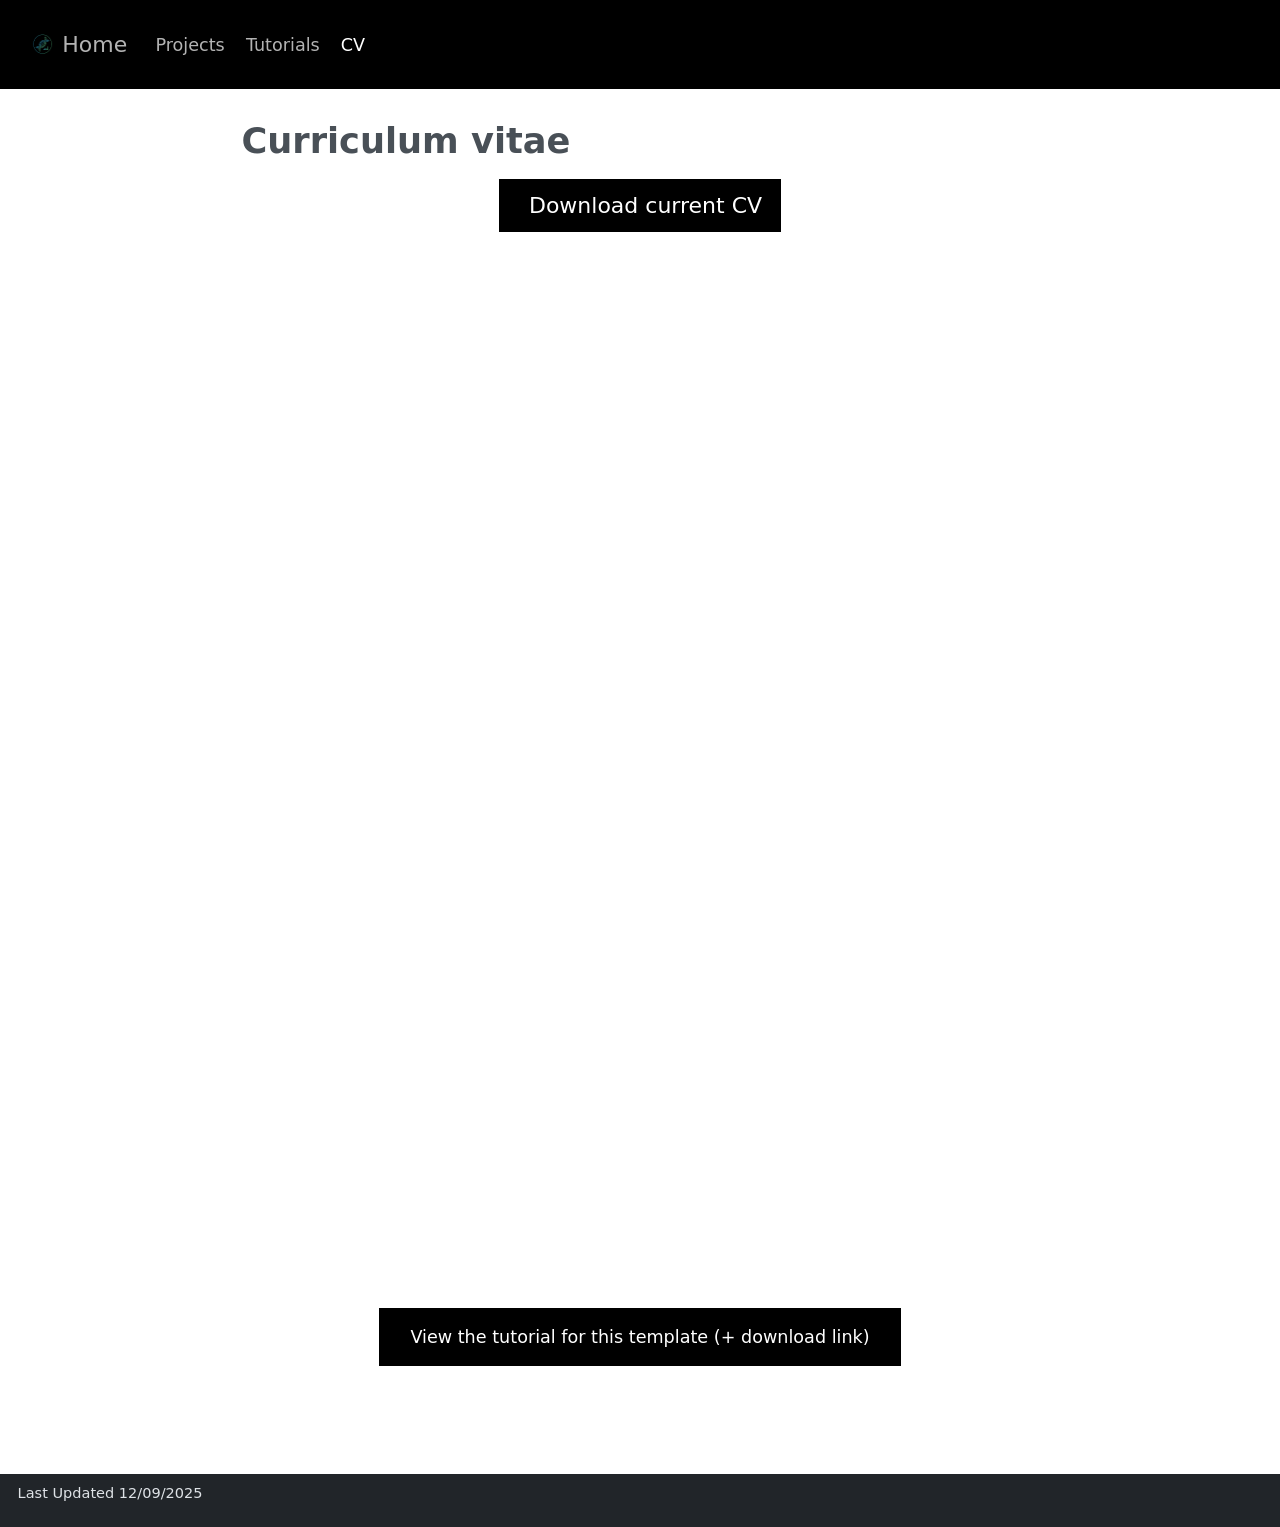
==== docs/cv/index.html @ 13b40c7f "Add files via upload" ====
<!DOCTYPE html>
<html xmlns="http://www.w3.org/1999/xhtml" lang="en" xml:lang="en"><head>

<meta charset="utf-8">
<meta name="generator" content="quarto-1.7.32">

<meta name="viewport" content="width=device-width, initial-scale=1.0, user-scalable=yes">


<title>Curriculum vitae – Home</title>
<style>
code{white-space: pre-wrap;}
span.smallcaps{font-variant: small-caps;}
div.columns{display: flex; gap: min(4vw, 1.5em);}
div.column{flex: auto; overflow-x: auto;}
div.hanging-indent{margin-left: 1.5em; text-indent: -1.5em;}
ul.task-list{list-style: none;}
ul.task-list li input[type="checkbox"] {
  width: 0.8em;
  margin: 0 0.8em 0.2em -1em; /* quarto-specific, see https://github.com/quarto-dev/quarto-cli/issues/4556 */ 
  vertical-align: middle;
}
</style>


<script src="../site_libs/quarto-nav/quarto-nav.js"></script>
<script src="../site_libs/clipboard/clipboard.min.js"></script>
<script src="../site_libs/quarto-search/autocomplete.umd.js"></script>
<script src="../site_libs/quarto-search/fuse.min.js"></script>
<script src="../site_libs/quarto-search/quarto-search.js"></script>
<meta name="quarto:offset" content="../">
<link href="../img/favicon.png" rel="icon" type="image/png">
<script src="../site_libs/quarto-html/quarto.js" type="module"></script>
<script src="../site_libs/quarto-html/tabsets/tabsets.js" type="module"></script>
<script src="../site_libs/quarto-html/popper.min.js"></script>
<script src="../site_libs/quarto-html/tippy.umd.min.js"></script>
<script src="../site_libs/quarto-html/anchor.min.js"></script>
<link href="../site_libs/quarto-html/tippy.css" rel="stylesheet">
<link href="../site_libs/quarto-html/quarto-syntax-highlighting-37eea08aefeeee20ff55810ff984fec1.css" rel="stylesheet" id="quarto-text-highlighting-styles">
<script src="../site_libs/bootstrap/bootstrap.min.js"></script>
<link href="../site_libs/bootstrap/bootstrap-icons.css" rel="stylesheet">
<link href="../site_libs/bootstrap/bootstrap-29b239796d7ab2a3f573968c9fceaf6d.min.css" rel="stylesheet" append-hash="true" id="quarto-bootstrap" data-mode="light">
<script id="quarto-search-options" type="application/json">{
  "location": "navbar",
  "copy-button": false,
  "collapse-after": 3,
  "panel-placement": "end",
  "type": "textbox",
  "limit": 50,
  "keyboard-shortcut": [
    "f",
    "/",
    "s"
  ],
  "language": {
    "search-no-results-text": "No results",
    "search-matching-documents-text": "matching documents",
    "search-copy-link-title": "Copy link to search",
    "search-hide-matches-text": "Hide additional matches",
    "search-more-match-text": "more match in this document",
    "search-more-matches-text": "more matches in this document",
    "search-clear-button-title": "Clear",
    "search-text-placeholder": "",
    "search-detached-cancel-button-title": "Cancel",
    "search-submit-button-title": "Submit",
    "search-label": "Search"
  }
}</script>


</head>

<body class="nav-fixed fullcontent quarto-light">

<div id="quarto-search-results"></div>
  <header id="quarto-header" class="headroom fixed-top">
    <nav class="navbar navbar-expand-lg " data-bs-theme="dark">
      <div class="navbar-container container-fluid">
      <div class="navbar-brand-container mx-auto">
    <a href="../index.html" class="navbar-brand navbar-brand-logo">
    <img src="../img/logo.png" alt="" class="navbar-logo">
    </a>
    <a class="navbar-brand" href="../index.html">
    <span class="navbar-title">Home</span>
    </a>
  </div>
            <div id="quarto-search" class="" title="Search"></div>
          <button class="navbar-toggler" type="button" data-bs-toggle="collapse" data-bs-target="#navbarCollapse" aria-controls="navbarCollapse" role="menu" aria-expanded="false" aria-label="Toggle navigation" onclick="if (window.quartoToggleHeadroom) { window.quartoToggleHeadroom(); }">
  <span class="navbar-toggler-icon"></span>
</button>
          <div class="collapse navbar-collapse" id="navbarCollapse">
            <ul class="navbar-nav navbar-nav-scroll me-auto">
  <li class="nav-item">
    <a class="nav-link" href="../projects/index.html"> 
<span class="menu-text">Projects</span></a>
  </li>  
  <li class="nav-item">
    <a class="nav-link" href="../tutorials/index.html"> 
<span class="menu-text">Tutorials</span></a>
  </li>  
  <li class="nav-item">
    <a class="nav-link active" href="../cv/index.html" aria-current="page"> 
<span class="menu-text">CV</span></a>
  </li>  
</ul>
            <ul class="navbar-nav navbar-nav-scroll ms-auto">
  <li class="nav-item compact">
    <a class="nav-link" href="https://www.linkedin.com/in/simontlynn/"> <i class="bi bi-linkedin" role="img">
</i> 
<span class="menu-text"></span></a>
  </li>  
  <li class="nav-item compact">
    <a class="nav-link" href="../simonlynn6@gmail.com"> <i class="bi bi-envelope" role="img" aria-label="email">
</i> 
<span class="menu-text"></span></a>
  </li>  
</ul>
          </div> <!-- /navcollapse -->
            <div class="quarto-navbar-tools">
</div>
      </div> <!-- /container-fluid -->
    </nav>
</header>
<!-- content -->
<div id="quarto-content" class="quarto-container page-columns page-rows-contents page-layout-article page-navbar">
<!-- sidebar -->
<!-- margin-sidebar -->
    
<!-- main -->
<main class="content" id="quarto-document-content">

<header id="title-block-header" class="quarto-title-block default">
<div class="quarto-title">
<h1 class="title">Curriculum vitae</h1>
</div>



<div class="quarto-title-meta">

    
  
    
  </div>
  


</header>


<div class="cell">
<style type="text/css">
.embed-container {
    position: relative;
    padding-bottom: 129%;
    height: 0;
    overflow: hidden;
    max-width: 100%;
}
.embed-container iframe,
.embed-container object,
.embed-container embed {
    position: absolute;
    top: 0;
    left: 0;
    width: 100%;
    height: 100%;
}
</style>
</div>
<p class="text-center">
  <a class="btn btn-primary btn-lg cv-download" href="cv.pdf" target="_blank">
    <i class="fa-solid fa-file-arrow-down"></i> Download current CV
  </a>
</p>
<div class="embed-container">
  <iframe src="cv.pdf#toolbar=0" style="border: 0.5px;width: 100%;"></iframe>
</div>
<div style="margin: 30px; text-align: center;">
<a class="btn btn-primary" href="https://www.marvinschmitt.com/blog/website-tutorial-quarto/" role="button" target="_blank" style="padding: 15px 30px;">View the tutorial for this template (+ download link)</a>
</div>



</main> <!-- /main -->
<script id="quarto-html-after-body" type="application/javascript">
  window.document.addEventListener("DOMContentLoaded", function (event) {
    const icon = "";
    const anchorJS = new window.AnchorJS();
    anchorJS.options = {
      placement: 'right',
      icon: icon
    };
    anchorJS.add('.anchored');
    const isCodeAnnotation = (el) => {
      for (const clz of el.classList) {
        if (clz.startsWith('code-annotation-')) {                     
          return true;
        }
      }
      return false;
    }
    const onCopySuccess = function(e) {
      // button target
      const button = e.trigger;
      // don't keep focus
      button.blur();
      // flash "checked"
      button.classList.add('code-copy-button-checked');
      var currentTitle = button.getAttribute("title");
      button.setAttribute("title", "Copied!");
      let tooltip;
      if (window.bootstrap) {
        button.setAttribute("data-bs-toggle", "tooltip");
        button.setAttribute("data-bs-placement", "left");
        button.setAttribute("data-bs-title", "Copied!");
        tooltip = new bootstrap.Tooltip(button, 
          { trigger: "manual", 
            customClass: "code-copy-button-tooltip",
            offset: [0, -8]});
        tooltip.show();    
      }
      setTimeout(function() {
        if (tooltip) {
          tooltip.hide();
          button.removeAttribute("data-bs-title");
          button.removeAttribute("data-bs-toggle");
          button.removeAttribute("data-bs-placement");
        }
        button.setAttribute("title", currentTitle);
        button.classList.remove('code-copy-button-checked');
      }, 1000);
      // clear code selection
      e.clearSelection();
    }
    const getTextToCopy = function(trigger) {
        const codeEl = trigger.previousElementSibling.cloneNode(true);
        for (const childEl of codeEl.children) {
          if (isCodeAnnotation(childEl)) {
            childEl.remove();
          }
        }
        return codeEl.innerText;
    }
    const clipboard = new window.ClipboardJS('.code-copy-button:not([data-in-quarto-modal])', {
      text: getTextToCopy
    });
    clipboard.on('success', onCopySuccess);
    if (window.document.getElementById('quarto-embedded-source-code-modal')) {
      const clipboardModal = new window.ClipboardJS('.code-copy-button[data-in-quarto-modal]', {
        text: getTextToCopy,
        container: window.document.getElementById('quarto-embedded-source-code-modal')
      });
      clipboardModal.on('success', onCopySuccess);
    }
      var localhostRegex = new RegExp(/^(?:http|https):\/\/localhost\:?[0-9]*\//);
      var mailtoRegex = new RegExp(/^mailto:/);
        var filterRegex = new RegExp('/' + window.location.host + '/');
      var isInternal = (href) => {
          return filterRegex.test(href) || localhostRegex.test(href) || mailtoRegex.test(href);
      }
      // Inspect non-navigation links and adorn them if external
     var links = window.document.querySelectorAll('a[href]:not(.nav-link):not(.navbar-brand):not(.toc-action):not(.sidebar-link):not(.sidebar-item-toggle):not(.pagination-link):not(.no-external):not([aria-hidden]):not(.dropdown-item):not(.quarto-navigation-tool):not(.about-link)');
      for (var i=0; i<links.length; i++) {
        const link = links[i];
        if (!isInternal(link.href)) {
          // undo the damage that might have been done by quarto-nav.js in the case of
          // links that we want to consider external
          if (link.dataset.originalHref !== undefined) {
            link.href = link.dataset.originalHref;
          }
        }
      }
    function tippyHover(el, contentFn, onTriggerFn, onUntriggerFn) {
      const config = {
        allowHTML: true,
        maxWidth: 500,
        delay: 100,
        arrow: false,
        appendTo: function(el) {
            return el.parentElement;
        },
        interactive: true,
        interactiveBorder: 10,
        theme: 'quarto',
        placement: 'bottom-start',
      };
      if (contentFn) {
        config.content = contentFn;
      }
      if (onTriggerFn) {
        config.onTrigger = onTriggerFn;
      }
      if (onUntriggerFn) {
        config.onUntrigger = onUntriggerFn;
      }
      window.tippy(el, config); 
    }
    const noterefs = window.document.querySelectorAll('a[role="doc-noteref"]');
    for (var i=0; i<noterefs.length; i++) {
      const ref = noterefs[i];
      tippyHover(ref, function() {
        // use id or data attribute instead here
        let href = ref.getAttribute('data-footnote-href') || ref.getAttribute('href');
        try { href = new URL(href).hash; } catch {}
        const id = href.replace(/^#\/?/, "");
        const note = window.document.getElementById(id);
        if (note) {
          return note.innerHTML;
        } else {
          return "";
        }
      });
    }
    const xrefs = window.document.querySelectorAll('a.quarto-xref');
    const processXRef = (id, note) => {
      // Strip column container classes
      const stripColumnClz = (el) => {
        el.classList.remove("page-full", "page-columns");
        if (el.children) {
          for (const child of el.children) {
            stripColumnClz(child);
          }
        }
      }
      stripColumnClz(note)
      if (id === null || id.startsWith('sec-')) {
        // Special case sections, only their first couple elements
        const container = document.createElement("div");
        if (note.children && note.children.length > 2) {
          container.appendChild(note.children[0].cloneNode(true));
          for (let i = 1; i < note.children.length; i++) {
            const child = note.children[i];
            if (child.tagName === "P" && child.innerText === "") {
              continue;
            } else {
              container.appendChild(child.cloneNode(true));
              break;
            }
          }
          if (window.Quarto?.typesetMath) {
            window.Quarto.typesetMath(container);
          }
          return container.innerHTML
        } else {
          if (window.Quarto?.typesetMath) {
            window.Quarto.typesetMath(note);
          }
          return note.innerHTML;
        }
      } else {
        // Remove any anchor links if they are present
        const anchorLink = note.querySelector('a.anchorjs-link');
        if (anchorLink) {
          anchorLink.remove();
        }
        if (window.Quarto?.typesetMath) {
          window.Quarto.typesetMath(note);
        }
        if (note.classList.contains("callout")) {
          return note.outerHTML;
        } else {
          return note.innerHTML;
        }
      }
    }
    for (var i=0; i<xrefs.length; i++) {
      const xref = xrefs[i];
      tippyHover(xref, undefined, function(instance) {
        instance.disable();
        let url = xref.getAttribute('href');
        let hash = undefined; 
        if (url.startsWith('#')) {
          hash = url;
        } else {
          try { hash = new URL(url).hash; } catch {}
        }
        if (hash) {
          const id = hash.replace(/^#\/?/, "");
          const note = window.document.getElementById(id);
          if (note !== null) {
            try {
              const html = processXRef(id, note.cloneNode(true));
              instance.setContent(html);
            } finally {
              instance.enable();
              instance.show();
            }
          } else {
            // See if we can fetch this
            fetch(url.split('#')[0])
            .then(res => res.text())
            .then(html => {
              const parser = new DOMParser();
              const htmlDoc = parser.parseFromString(html, "text/html");
              const note = htmlDoc.getElementById(id);
              if (note !== null) {
                const html = processXRef(id, note);
                instance.setContent(html);
              } 
            }).finally(() => {
              instance.enable();
              instance.show();
            });
          }
        } else {
          // See if we can fetch a full url (with no hash to target)
          // This is a special case and we should probably do some content thinning / targeting
          fetch(url)
          .then(res => res.text())
          .then(html => {
            const parser = new DOMParser();
            const htmlDoc = parser.parseFromString(html, "text/html");
            const note = htmlDoc.querySelector('main.content');
            if (note !== null) {
              // This should only happen for chapter cross references
              // (since there is no id in the URL)
              // remove the first header
              if (note.children.length > 0 && note.children[0].tagName === "HEADER") {
                note.children[0].remove();
              }
              const html = processXRef(null, note);
              instance.setContent(html);
            } 
          }).finally(() => {
            instance.enable();
            instance.show();
          });
        }
      }, function(instance) {
      });
    }
        let selectedAnnoteEl;
        const selectorForAnnotation = ( cell, annotation) => {
          let cellAttr = 'data-code-cell="' + cell + '"';
          let lineAttr = 'data-code-annotation="' +  annotation + '"';
          const selector = 'span[' + cellAttr + '][' + lineAttr + ']';
          return selector;
        }
        const selectCodeLines = (annoteEl) => {
          const doc = window.document;
          const targetCell = annoteEl.getAttribute("data-target-cell");
          const targetAnnotation = annoteEl.getAttribute("data-target-annotation");
          const annoteSpan = window.document.querySelector(selectorForAnnotation(targetCell, targetAnnotation));
          const lines = annoteSpan.getAttribute("data-code-lines").split(",");
          const lineIds = lines.map((line) => {
            return targetCell + "-" + line;
          })
          let top = null;
          let height = null;
          let parent = null;
          if (lineIds.length > 0) {
              //compute the position of the single el (top and bottom and make a div)
              const el = window.document.getElementById(lineIds[0]);
              top = el.offsetTop;
              height = el.offsetHeight;
              parent = el.parentElement.parentElement;
            if (lineIds.length > 1) {
              const lastEl = window.document.getElementById(lineIds[lineIds.length - 1]);
              const bottom = lastEl.offsetTop + lastEl.offsetHeight;
              height = bottom - top;
            }
            if (top !== null && height !== null && parent !== null) {
              // cook up a div (if necessary) and position it 
              let div = window.document.getElementById("code-annotation-line-highlight");
              if (div === null) {
                div = window.document.createElement("div");
                div.setAttribute("id", "code-annotation-line-highlight");
                div.style.position = 'absolute';
                parent.appendChild(div);
              }
              div.style.top = top - 2 + "px";
              div.style.height = height + 4 + "px";
              div.style.left = 0;
              let gutterDiv = window.document.getElementById("code-annotation-line-highlight-gutter");
              if (gutterDiv === null) {
                gutterDiv = window.document.createElement("div");
                gutterDiv.setAttribute("id", "code-annotation-line-highlight-gutter");
                gutterDiv.style.position = 'absolute';
                const codeCell = window.document.getElementById(targetCell);
                const gutter = codeCell.querySelector('.code-annotation-gutter');
                gutter.appendChild(gutterDiv);
              }
              gutterDiv.style.top = top - 2 + "px";
              gutterDiv.style.height = height + 4 + "px";
            }
            selectedAnnoteEl = annoteEl;
          }
        };
        const unselectCodeLines = () => {
          const elementsIds = ["code-annotation-line-highlight", "code-annotation-line-highlight-gutter"];
          elementsIds.forEach((elId) => {
            const div = window.document.getElementById(elId);
            if (div) {
              div.remove();
            }
          });
          selectedAnnoteEl = undefined;
        };
          // Handle positioning of the toggle
      window.addEventListener(
        "resize",
        throttle(() => {
          elRect = undefined;
          if (selectedAnnoteEl) {
            selectCodeLines(selectedAnnoteEl);
          }
        }, 10)
      );
      function throttle(fn, ms) {
      let throttle = false;
      let timer;
        return (...args) => {
          if(!throttle) { // first call gets through
              fn.apply(this, args);
              throttle = true;
          } else { // all the others get throttled
              if(timer) clearTimeout(timer); // cancel #2
              timer = setTimeout(() => {
                fn.apply(this, args);
                timer = throttle = false;
              }, ms);
          }
        };
      }
        // Attach click handler to the DT
        const annoteDls = window.document.querySelectorAll('dt[data-target-cell]');
        for (const annoteDlNode of annoteDls) {
          annoteDlNode.addEventListener('click', (event) => {
            const clickedEl = event.target;
            if (clickedEl !== selectedAnnoteEl) {
              unselectCodeLines();
              const activeEl = window.document.querySelector('dt[data-target-cell].code-annotation-active');
              if (activeEl) {
                activeEl.classList.remove('code-annotation-active');
              }
              selectCodeLines(clickedEl);
              clickedEl.classList.add('code-annotation-active');
            } else {
              // Unselect the line
              unselectCodeLines();
              clickedEl.classList.remove('code-annotation-active');
            }
          });
        }
    const findCites = (el) => {
      const parentEl = el.parentElement;
      if (parentEl) {
        const cites = parentEl.dataset.cites;
        if (cites) {
          return {
            el,
            cites: cites.split(' ')
          };
        } else {
          return findCites(el.parentElement)
        }
      } else {
        return undefined;
      }
    };
    var bibliorefs = window.document.querySelectorAll('a[role="doc-biblioref"]');
    for (var i=0; i<bibliorefs.length; i++) {
      const ref = bibliorefs[i];
      const citeInfo = findCites(ref);
      if (citeInfo) {
        tippyHover(citeInfo.el, function() {
          var popup = window.document.createElement('div');
          citeInfo.cites.forEach(function(cite) {
            var citeDiv = window.document.createElement('div');
            citeDiv.classList.add('hanging-indent');
            citeDiv.classList.add('csl-entry');
            var biblioDiv = window.document.getElementById('ref-' + cite);
            if (biblioDiv) {
              citeDiv.innerHTML = biblioDiv.innerHTML;
            }
            popup.appendChild(citeDiv);
          });
          return popup.innerHTML;
        });
      }
    }
  });
  </script>
</div> <!-- /content -->
<footer class="footer">
  <div class="nav-footer">
    <div class="nav-footer-left">
<p><span class="faux-block"> Last Updated 12/09/2025</span></p>
</div>   
    <div class="nav-footer-center">
      &nbsp;
    </div>
    <div class="nav-footer-right">
      &nbsp;
    </div>
  </div>
</footer>




</body></html>
---- docs/site_libs/quarto-html/tippy.css ----
.tippy-box[data-animation=fade][data-state=hidden]{opacity:0}[data-tippy-root]{max-width:calc(100vw - 10px)}.tippy-box{position:relative;background-color:#333;color:#fff;border-radius:4px;font-size:14px;line-height:1.4;white-space:normal;outline:0;transition-property:transform,visibility,opacity}.tippy-box[data-placement^=top]>.tippy-arrow{bottom:0}.tippy-box[data-placement^=top]>.tippy-arrow:before{bottom:-7px;left:0;border-width:8px 8px 0;border-top-color:initial;transform-origin:center top}.tippy-box[data-placement^=bottom]>.tippy-arrow{top:0}.tippy-box[data-placement^=bottom]>.tippy-arrow:before{top:-7px;left:0;border-width:0 8px 8px;border-bottom-color:initial;transform-origin:center bottom}.tippy-box[data-placement^=left]>.tippy-arrow{right:0}.tippy-box[data-placement^=left]>.tippy-arrow:before{border-width:8px 0 8px 8px;border-left-color:initial;right:-7px;transform-origin:center left}.tippy-box[data-placement^=right]>.tippy-arrow{left:0}.tippy-box[data-placement^=right]>.tippy-arrow:before{left:-7px;border-width:8px 8px 8px 0;border-right-color:initial;transform-origin:center right}.tippy-box[data-inertia][data-state=visible]{transition-timing-function:cubic-bezier(.54,1.5,.38,1.11)}.tippy-arrow{width:16px;height:16px;color:#333}.tippy-arrow:before{content:"";position:absolute;border-color:transparent;border-style:solid}.tippy-content{position:relative;padding:5px 9px;z-index:1}
---- docs/site_libs/quarto-html/quarto-syntax-highlighting-37eea08aefeeee20ff55810ff984fec1.css ----
/* quarto syntax highlight colors */
:root {
  --quarto-hl-ot-color: #003B4F;
  --quarto-hl-at-color: #657422;
  --quarto-hl-ss-color: #20794D;
  --quarto-hl-an-color: #5E5E5E;
  --quarto-hl-fu-color: #4758AB;
  --quarto-hl-st-color: #20794D;
  --quarto-hl-cf-color: #003B4F;
  --quarto-hl-op-color: #5E5E5E;
  --quarto-hl-er-color: #AD0000;
  --quarto-hl-bn-color: #AD0000;
  --quarto-hl-al-color: #AD0000;
  --quarto-hl-va-color: #111111;
  --quarto-hl-bu-color: inherit;
  --quarto-hl-ex-color: inherit;
  --quarto-hl-pp-color: #AD0000;
  --quarto-hl-in-color: #5E5E5E;
  --quarto-hl-vs-color: #20794D;
  --quarto-hl-wa-color: #5E5E5E;
  --quarto-hl-do-color: #5E5E5E;
  --quarto-hl-im-color: #00769E;
  --quarto-hl-ch-color: #20794D;
  --quarto-hl-dt-color: #AD0000;
  --quarto-hl-fl-color: #AD0000;
  --quarto-hl-co-color: #5E5E5E;
  --quarto-hl-cv-color: #5E5E5E;
  --quarto-hl-cn-color: #8f5902;
  --quarto-hl-sc-color: #5E5E5E;
  --quarto-hl-dv-color: #AD0000;
  --quarto-hl-kw-color: #003B4F;
}

/* other quarto variables */
:root {
  --quarto-font-monospace: SFMono-Regular, Menlo, Monaco, Consolas, "Liberation Mono", "Courier New", monospace;
}

/* syntax highlight based on Pandoc's rules */
pre > code.sourceCode > span {
  color: #003B4F;
}

code.sourceCode > span {
  color: #003B4F;
}

div.sourceCode,
div.sourceCode pre.sourceCode {
  color: #003B4F;
}

/* Normal */
code span {
  color: #003B4F;
}

/* Alert */
code span.al {
  color: #AD0000;
  font-style: inherit;
}

/* Annotation */
code span.an {
  color: #5E5E5E;
  font-style: inherit;
}

/* Attribute */
code span.at {
  color: #657422;
  font-style: inherit;
}

/* BaseN */
code span.bn {
  color: #AD0000;
  font-style: inherit;
}

/* BuiltIn */
code span.bu {
  font-style: inherit;
}

/* ControlFlow */
code span.cf {
  color: #003B4F;
  font-weight: bold;
  font-style: inherit;
}

/* Char */
code span.ch {
  color: #20794D;
  font-style: inherit;
}

/* Constant */
code span.cn {
  color: #8f5902;
  font-style: inherit;
}

/* Comment */
code span.co {
  color: #5E5E5E;
  font-style: inherit;
}

/* CommentVar */
code span.cv {
  color: #5E5E5E;
  font-style: italic;
}

/* Documentation */
code span.do {
  color: #5E5E5E;
  font-style: italic;
}

/* DataType */
code span.dt {
  color: #AD0000;
  font-style: inherit;
}

/* DecVal */
code span.dv {
  color: #AD0000;
  font-style: inherit;
}

/* Error */
code span.er {
  color: #AD0000;
  font-style: inherit;
}

/* Extension */
code span.ex {
  font-style: inherit;
}

/* Float */
code span.fl {
  color: #AD0000;
  font-style: inherit;
}

/* Function */
code span.fu {
  color: #4758AB;
  font-style: inherit;
}

/* Import */
code span.im {
  color: #00769E;
  font-style: inherit;
}

/* Information */
code span.in {
  color: #5E5E5E;
  font-style: inherit;
}

/* Keyword */
code span.kw {
  color: #003B4F;
  font-weight: bold;
  font-style: inherit;
}

/* Operator */
code span.op {
  color: #5E5E5E;
  font-style: inherit;
}

/* Other */
code span.ot {
  color: #003B4F;
  font-style: inherit;
}

/* Preprocessor */
code span.pp {
  color: #AD0000;
  font-style: inherit;
}

/* SpecialChar */
code span.sc {
  color: #5E5E5E;
  font-style: inherit;
}

/* SpecialString */
code span.ss {
  color: #20794D;
  font-style: inherit;
}

/* String */
code span.st {
  color: #20794D;
  font-style: inherit;
}

/* Variable */
code span.va {
  color: #111111;
  font-style: inherit;
}

/* VerbatimString */
code span.vs {
  color: #20794D;
  font-style: inherit;
}

/* Warning */
code span.wa {
  color: #5E5E5E;
  font-style: italic;
}

.prevent-inlining {
  content: "</";
}

/*# sourceMappingURL=27d3d809615f7771493d095567f04340.css.map */
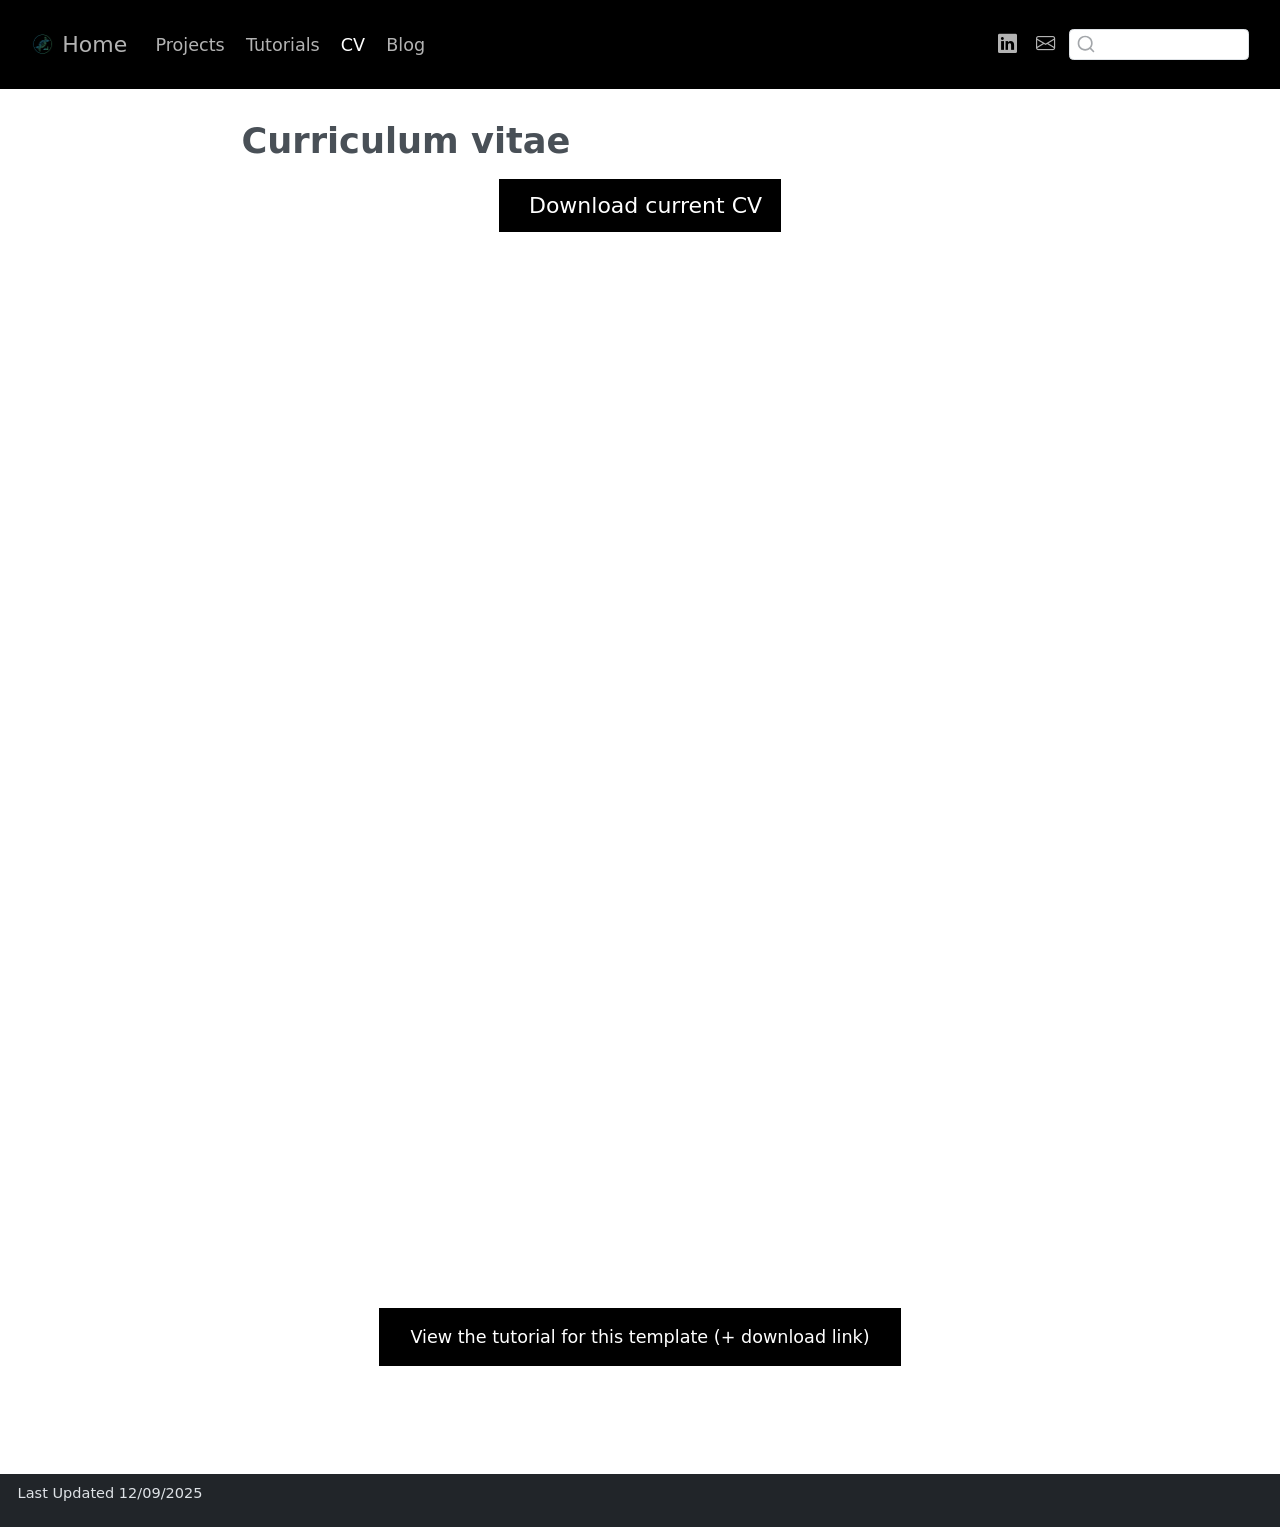
==== commit f3e732a1: "Add files via upload" ====
--- a/docs/cv/index.html
+++ b/docs/cv/index.html
@@ -2,7 +2,7 @@
 <html xmlns="http://www.w3.org/1999/xhtml" lang="en" xml:lang="en"><head>
 
 <meta charset="utf-8">
-<meta name="generator" content="quarto-1.7.32">
+<meta name="generator" content="quarto-1.8.25">
 
 <meta name="viewport" content="width=device-width, initial-scale=1.0, user-scalable=yes">
 
@@ -32,14 +32,15 @@
 <link href="../img/favicon.png" rel="icon" type="image/png">
 <script src="../site_libs/quarto-html/quarto.js" type="module"></script>
 <script src="../site_libs/quarto-html/tabsets/tabsets.js" type="module"></script>
+<script src="../site_libs/quarto-html/axe/axe-check.js" type="module"></script>
 <script src="../site_libs/quarto-html/popper.min.js"></script>
 <script src="../site_libs/quarto-html/tippy.umd.min.js"></script>
 <script src="../site_libs/quarto-html/anchor.min.js"></script>
 <link href="../site_libs/quarto-html/tippy.css" rel="stylesheet">
-<link href="../site_libs/quarto-html/quarto-syntax-highlighting-37eea08aefeeee20ff55810ff984fec1.css" rel="stylesheet" id="quarto-text-highlighting-styles">
+<link href="../site_libs/quarto-html/quarto-syntax-highlighting-7b89279ff1a6dce999919e0e67d4d9ec.css" rel="stylesheet" id="quarto-text-highlighting-styles">
 <script src="../site_libs/bootstrap/bootstrap.min.js"></script>
 <link href="../site_libs/bootstrap/bootstrap-icons.css" rel="stylesheet">
-<link href="../site_libs/bootstrap/bootstrap-29b239796d7ab2a3f573968c9fceaf6d.min.css" rel="stylesheet" append-hash="true" id="quarto-bootstrap" data-mode="light">
+<link href="../site_libs/bootstrap/bootstrap-d14b13ccba3d179624d4d8e9445155d5.min.css" rel="stylesheet" append-hash="true" id="quarto-bootstrap" data-mode="light">
 <script id="quarto-search-options" type="application/json">{
   "location": "navbar",
   "copy-button": false,
@@ -78,7 +79,8 @@
       <div class="navbar-container container-fluid">
       <div class="navbar-brand-container mx-auto">
     <a href="../index.html" class="navbar-brand navbar-brand-logo">
-    <img src="../img/logo.png" alt="" class="navbar-logo">
+    <img src="../img/logo.png" alt="" class="navbar-logo light-content">
+    <img src="../img/logo.png" alt="" class="navbar-logo dark-content">
     </a>
     <a class="navbar-brand" href="../index.html">
     <span class="navbar-title">Home</span>
@@ -101,6 +103,10 @@
   <li class="nav-item">
     <a class="nav-link active" href="../cv/index.html" aria-current="page"> 
 <span class="menu-text">CV</span></a>
+  </li>  
+  <li class="nav-item">
+    <a class="nav-link" href="../blog/index.html"> 
+<span class="menu-text">Blog</span></a>
   </li>  
 </ul>
             <ul class="navbar-nav navbar-nav-scroll ms-auto">
@@ -234,13 +240,14 @@
       e.clearSelection();
     }
     const getTextToCopy = function(trigger) {
-        const codeEl = trigger.previousElementSibling.cloneNode(true);
-        for (const childEl of codeEl.children) {
-          if (isCodeAnnotation(childEl)) {
-            childEl.remove();
-          }
-        }
-        return codeEl.innerText;
+      const outerScaffold = trigger.parentElement.cloneNode(true);
+      const codeEl = outerScaffold.querySelector('code');
+      for (const childEl of codeEl.children) {
+        if (isCodeAnnotation(childEl)) {
+          childEl.remove();
+        }
+      }
+      return codeEl.innerText;
     }
     const clipboard = new window.ClipboardJS('.code-copy-button:not([data-in-quarto-modal])', {
       text: getTextToCopy
--- a/docs/site_libs/quarto-html/quarto-syntax-highlighting-7b89279ff1a6dce999919e0e67d4d9ec.css
+++ b/docs/site_libs/quarto-html/quarto-syntax-highlighting-7b89279ff1a6dce999919e0e67d4d9ec.css
@@ -0,0 +1,236 @@
+/* quarto syntax highlight colors */
+:root {
+  --quarto-hl-ot-color: #003B4F;
+  --quarto-hl-at-color: #657422;
+  --quarto-hl-ss-color: #20794D;
+  --quarto-hl-an-color: #5E5E5E;
+  --quarto-hl-fu-color: #4758AB;
+  --quarto-hl-st-color: #20794D;
+  --quarto-hl-cf-color: #003B4F;
+  --quarto-hl-op-color: #5E5E5E;
+  --quarto-hl-er-color: #AD0000;
+  --quarto-hl-bn-color: #AD0000;
+  --quarto-hl-al-color: #AD0000;
+  --quarto-hl-va-color: #111111;
+  --quarto-hl-bu-color: inherit;
+  --quarto-hl-ex-color: inherit;
+  --quarto-hl-pp-color: #AD0000;
+  --quarto-hl-in-color: #5E5E5E;
+  --quarto-hl-vs-color: #20794D;
+  --quarto-hl-wa-color: #5E5E5E;
+  --quarto-hl-do-color: #5E5E5E;
+  --quarto-hl-im-color: #00769E;
+  --quarto-hl-ch-color: #20794D;
+  --quarto-hl-dt-color: #AD0000;
+  --quarto-hl-fl-color: #AD0000;
+  --quarto-hl-co-color: #5E5E5E;
+  --quarto-hl-cv-color: #5E5E5E;
+  --quarto-hl-cn-color: #8f5902;
+  --quarto-hl-sc-color: #5E5E5E;
+  --quarto-hl-dv-color: #AD0000;
+  --quarto-hl-kw-color: #003B4F;
+}
+
+/* other quarto variables */
+:root {
+  --quarto-font-monospace: SFMono-Regular, Menlo, Monaco, Consolas, "Liberation Mono", "Courier New", monospace;
+}
+
+/* syntax highlight based on Pandoc's rules */
+pre > code.sourceCode > span {
+  color: #003B4F;
+}
+
+code.sourceCode > span {
+  color: #003B4F;
+}
+
+div.sourceCode,
+div.sourceCode pre.sourceCode {
+  color: #003B4F;
+}
+
+/* Normal */
+code span {
+  color: #003B4F;
+}
+
+/* Alert */
+code span.al {
+  color: #AD0000;
+  font-style: inherit;
+}
+
+/* Annotation */
+code span.an {
+  color: #5E5E5E;
+  font-style: inherit;
+}
+
+/* Attribute */
+code span.at {
+  color: #657422;
+  font-style: inherit;
+}
+
+/* BaseN */
+code span.bn {
+  color: #AD0000;
+  font-style: inherit;
+}
+
+/* BuiltIn */
+code span.bu {
+  font-style: inherit;
+}
+
+/* ControlFlow */
+code span.cf {
+  color: #003B4F;
+  font-weight: bold;
+  font-style: inherit;
+}
+
+/* Char */
+code span.ch {
+  color: #20794D;
+  font-style: inherit;
+}
+
+/* Constant */
+code span.cn {
+  color: #8f5902;
+  font-style: inherit;
+}
+
+/* Comment */
+code span.co {
+  color: #5E5E5E;
+  font-style: inherit;
+}
+
+/* CommentVar */
+code span.cv {
+  color: #5E5E5E;
+  font-style: italic;
+}
+
+/* Documentation */
+code span.do {
+  color: #5E5E5E;
+  font-style: italic;
+}
+
+/* DataType */
+code span.dt {
+  color: #AD0000;
+  font-style: inherit;
+}
+
+/* DecVal */
+code span.dv {
+  color: #AD0000;
+  font-style: inherit;
+}
+
+/* Error */
+code span.er {
+  color: #AD0000;
+  font-style: inherit;
+}
+
+/* Extension */
+code span.ex {
+  font-style: inherit;
+}
+
+/* Float */
+code span.fl {
+  color: #AD0000;
+  font-style: inherit;
+}
+
+/* Function */
+code span.fu {
+  color: #4758AB;
+  font-style: inherit;
+}
+
+/* Import */
+code span.im {
+  color: #00769E;
+  font-style: inherit;
+}
+
+/* Information */
+code span.in {
+  color: #5E5E5E;
+  font-style: inherit;
+}
+
+/* Keyword */
+code span.kw {
+  color: #003B4F;
+  font-weight: bold;
+  font-style: inherit;
+}
+
+/* Operator */
+code span.op {
+  color: #5E5E5E;
+  font-style: inherit;
+}
+
+/* Other */
+code span.ot {
+  color: #003B4F;
+  font-style: inherit;
+}
+
+/* Preprocessor */
+code span.pp {
+  color: #AD0000;
+  font-style: inherit;
+}
+
+/* SpecialChar */
+code span.sc {
+  color: #5E5E5E;
+  font-style: inherit;
+}
+
+/* SpecialString */
+code span.ss {
+  color: #20794D;
+  font-style: inherit;
+}
+
+/* String */
+code span.st {
+  color: #20794D;
+  font-style: inherit;
+}
+
+/* Variable */
+code span.va {
+  color: #111111;
+  font-style: inherit;
+}
+
+/* VerbatimString */
+code span.vs {
+  color: #20794D;
+  font-style: inherit;
+}
+
+/* Warning */
+code span.wa {
+  color: #5E5E5E;
+  font-style: italic;
+}
+
+.prevent-inlining {
+  content: "</";
+}
+
+/*# sourceMappingURL=3944bc705cfaf4c80e56f77c5205168a.css.map */
